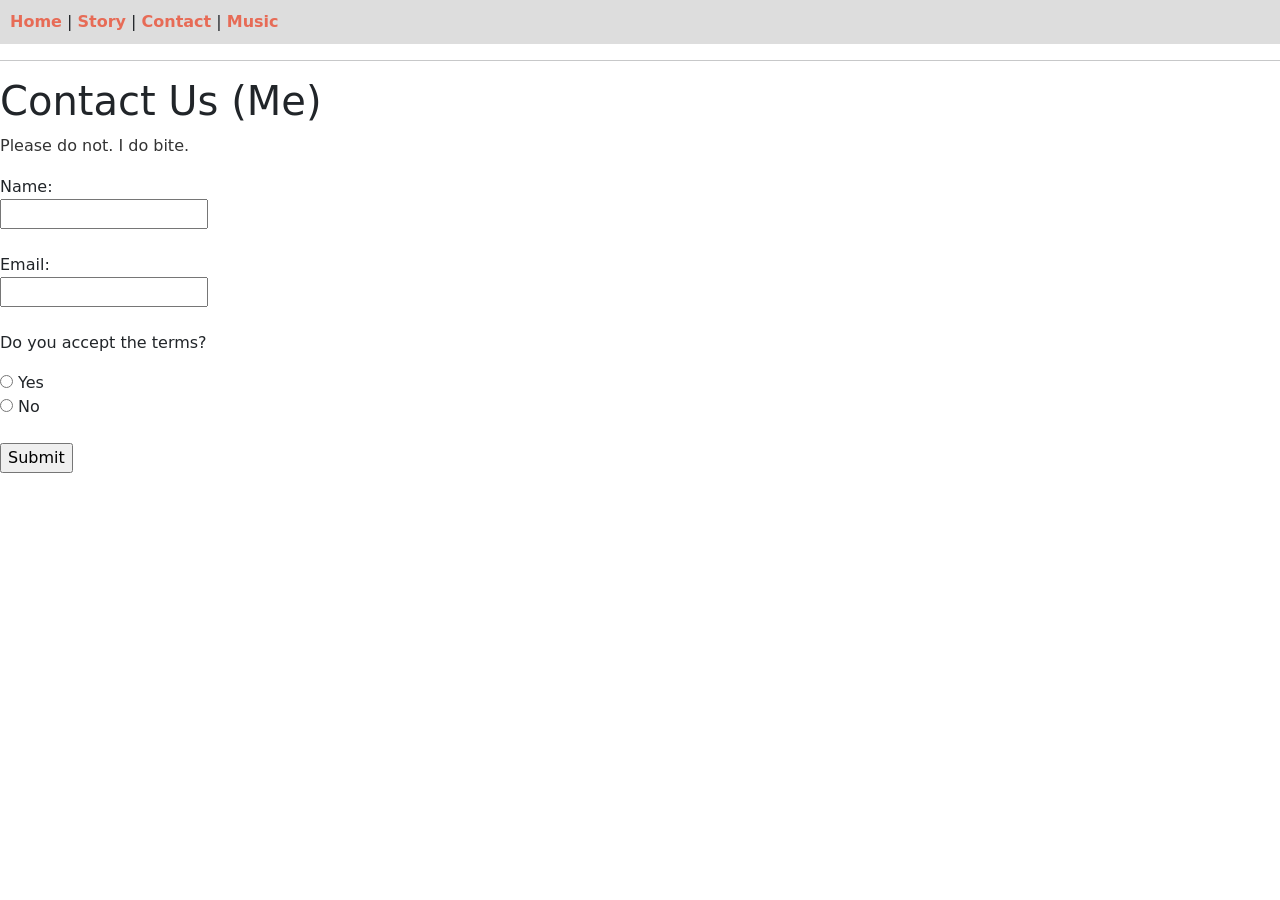
==== Homework 6 & 7/Dalton Website/contact.html @ a772df3f "wow, big update (2/21/26) fuuuuck" ====
<!DOCTYPE html>
<html>
<head>
    <title>Contact Us</title>

     <!-- Bootstrap CSS CDN -->
    <link href="https://cdn.jsdelivr.net/npm/bootstrap@5.3.0/dist/css/bootstrap.min.css" rel="stylesheet">

    <!-- External CSS -->
    <link rel="stylesheet" href="styles.css">
    
</head>
<body>

        <!-- Navigation -->
    <nav id="mainnav" >
        <a href="index.html">Home</a> |
        <a href="page2.html">Story</a> |
        <a href="contact.html">Contact</a> |
        <a href="music.html">Music</a>
    </nav>

    <hr>

    <h1>Contact Us (Me)</h1>
    <p class="textBlock">Please do not. I do bite.</p>

    <form>
        <!-- Name -->
        <label for="name">Name:</label><br>
        <input type="text" id="name" name="name"><br><br>

        <!-- Email -->
        <label for="email">Email:</label><br>
        <input type="email" id="email" name="email"><br><br>

        <!-- Terms Agreement -->
        <p>Do you accept the terms?</p>
        <input type="radio" id="yes" name="terms" value="yes">
        <label for="yes">Yes</label><br>

        <input type="radio" id="no" name="terms" value="no">
        <label for="no">No</label><br><br>

        <!-- Submit -->
        <input type="submit" value="Submit">
    </form>

</body>
</html>
---- Homework 6 & 7/Dalton Website/styles.css ----
.textBlock {
    color: #333;
    line-height: 1.6;
    
}


#mainnav a {
    text-decoration: none;
    color: rgb(231, 107, 86);
    font-weight: bold;
}

#mainnav {
    background-color: #ddd;
    padding: 10px;
}
.storyPage {
    background-image: url("Waterhouse.jpg"); /* change this to not be busy later... */
    background-size: cover;
    background-repeat: no-repeat; 
    background-position: center;  
    min-height: 100vh;

}   
.overlay {
    background-color: rgba(0, 0, 0, 0.5); /* semi-transparent black, remove later maybe? */
    color: white; /* makes text white, in theory */
    padding: 20px;
    min-height: 100vh;
}

/* safety override on the white because I'm dumb as FUCK */
.storyPage .textBlock {
    color: white;
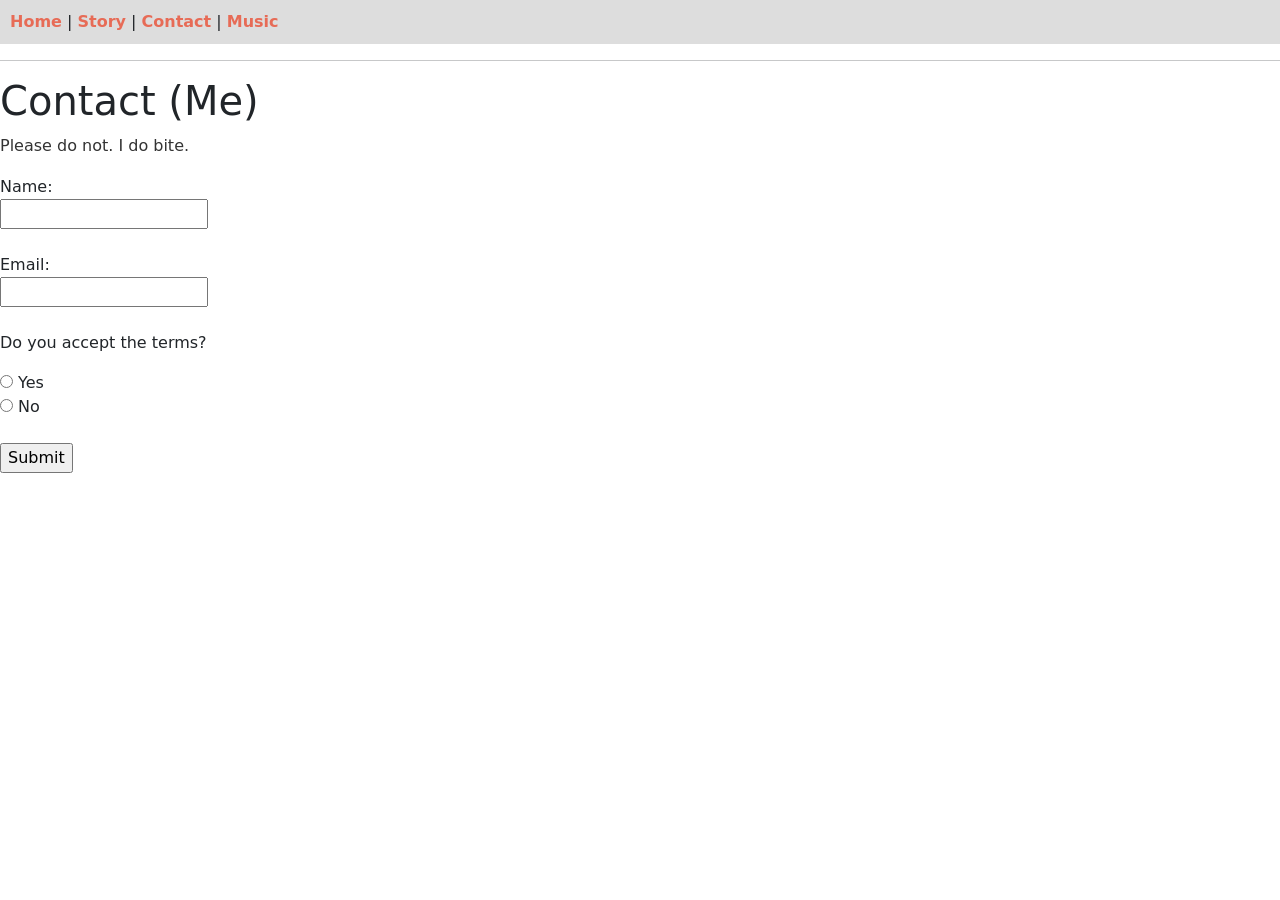
==== commit 59af6103: "contact.html" ====
--- a/Homework 6 & 7/Dalton Website/contact.html
+++ b/Homework 6 & 7/Dalton Website/contact.html
@@ -1,7 +1,7 @@
 <!DOCTYPE html>
 <html>
 <head>
-    <title>Contact Us</title>
+    <title>Contact n Stuff</title>
 
      <!-- Bootstrap CSS CDN -->
     <link href="https://cdn.jsdelivr.net/npm/bootstrap@5.3.0/dist/css/bootstrap.min.css" rel="stylesheet">
@@ -22,7 +22,7 @@
 
     <hr>
 
-    <h1>Contact Us (Me)</h1>
+    <h1>Contact (Me)</h1>
     <p class="textBlock">Please do not. I do bite.</p>
 
     <form>
@@ -47,4 +47,4 @@
     </form>
 
 </body>
-</html>+</html>
